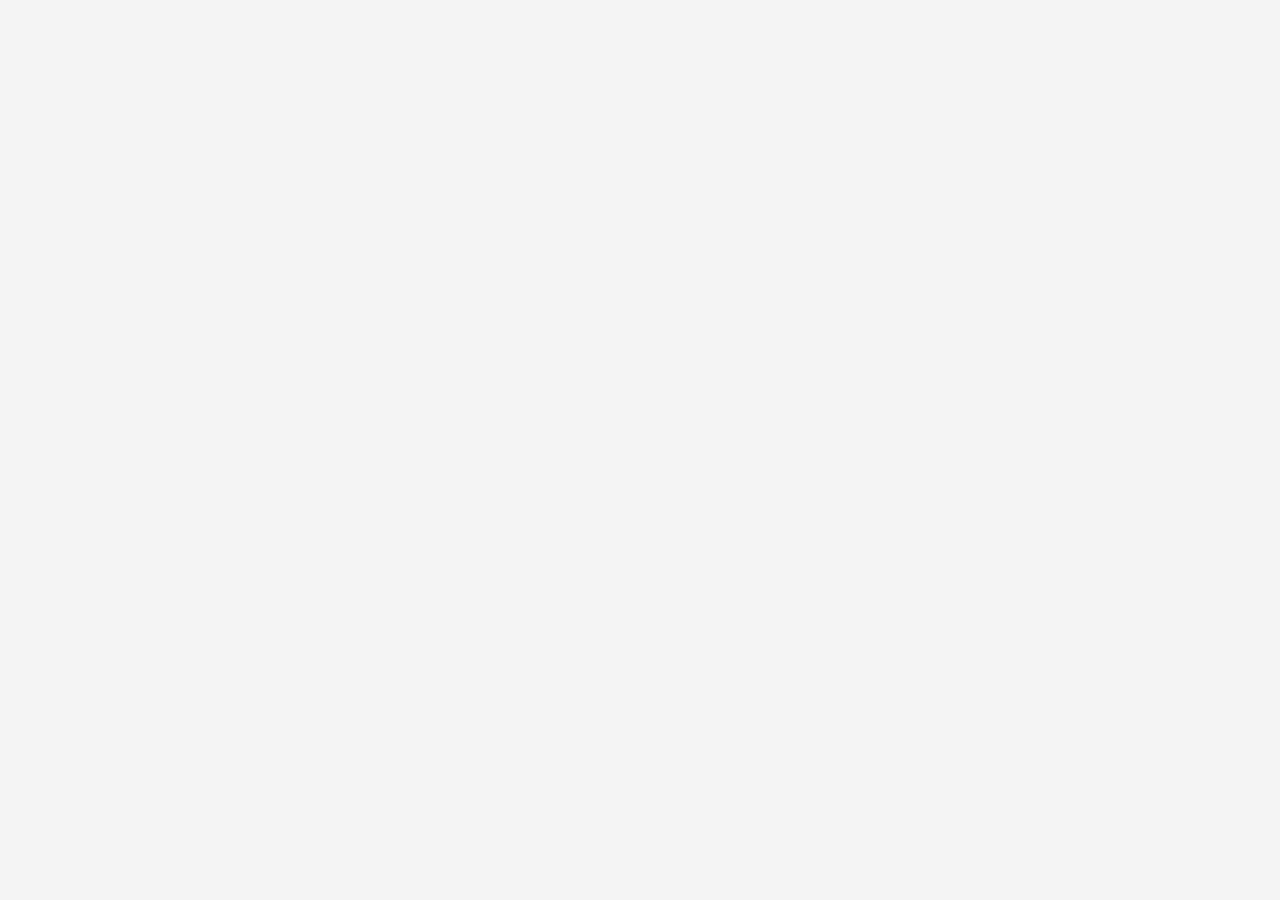
==== cursos/meu-robo/logica/index.html @ 43aff631 "update index.html" ====
<!DOCTYPE html>
<html lang="pt-BR">
<head>
    <meta charset="UTF-8">
    <meta name="viewport" content="width=device-width, initial-scale=1.0">
    <title>Lógica de Programação</title>
    <link rel="stylesheet" href="css/global.css">
</head>
<body>
    <div id="app">
        <!-- O conteúdo será injetado aqui pelo router.js -->
    </div>
    <script src="js/router.js" type="module"></script>
</body>
</html>
---- cursos/meu-robo/logica/css/global.css ----
:root {
    --primary-color: #3498db;
    --bg-color: #f4f4f4;
}

* {
    margin: 0;
    padding: 0;
    box-sizing: border-box;
}

body {
    font-family: sans-serif;
    background-color: var(--bg-color);
    display: flex;
    justify-content: center;
    align-items: center;
    min-height: 100vh;
}
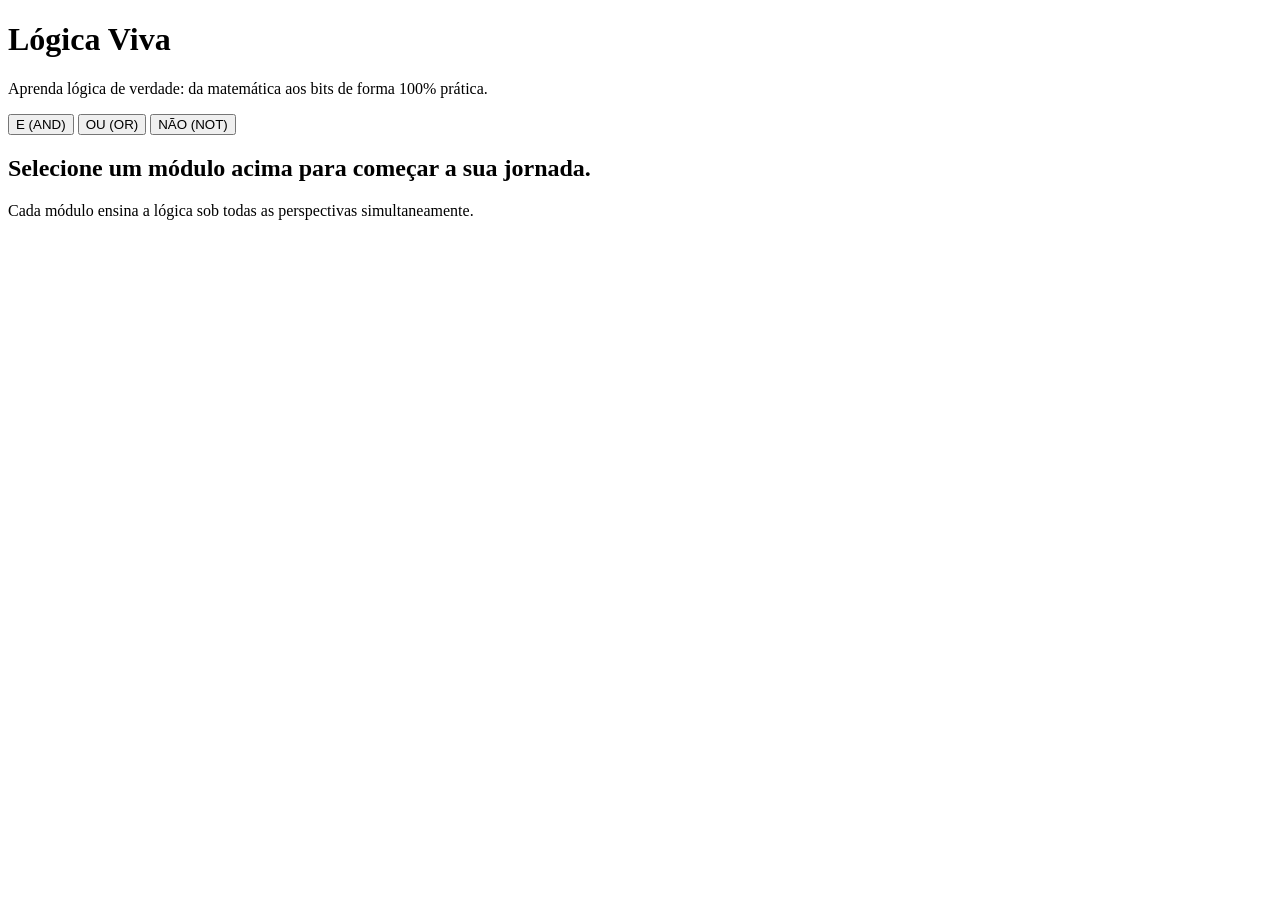
==== commit 8653f835: "update index.html" ====
--- a/cursos/meu-robo/logica/index.html
+++ b/cursos/meu-robo/logica/index.html
@@ -3,13 +3,29 @@
 <head>
     <meta charset="UTF-8">
     <meta name="viewport" content="width=device-width, initial-scale=1.0">
-    <title>Lógica de Programação</title>
+    <title>Aprenda Lógica Multidimensões</title>
     <link rel="stylesheet" href="css/global.css">
 </head>
 <body>
-    <div id="app">
-        <!-- O conteúdo será injetado aqui pelo router.js -->
-    </div>
-    <script src="js/router.js" type="module"></script>
+
+    <header id="main-header">
+        <h1>Lógica Viva</h1>
+        <p>Aprenda lógica de verdade: da matemática aos bits de forma 100% prática.</p>
+    </header>
+
+    <nav id="module-nav">
+        <button class="nav-btn" data-target="modulo-e">E (AND)</button>
+        <button class="nav-btn" data-target="modulo-ou">OU (OR)</button>
+        <button class="nav-btn" data-target="modulo-nao">NÃO (NOT)</button>
+    </nav>
+
+    <main id="app-content">
+        <section class="welcome-hero">
+            <h2>Selecione um módulo acima para começar a sua jornada.</h2>
+            <p>Cada módulo ensina a lógica sob todas as perspectivas simultaneamente.</p>
+        </section>
+    </main>
+
+    <script src="js/router.js"></script>
 </body>
 </html>
--- a/cursos/meu-robo/logica/css/global.css
+++ b/cursos/meu-robo/logica/css/global.css
@@ -1,19 +1,47 @@
-:root {
-    --primary-color: #3498db;
-    --bg-color: #f4f4f4;
+/* Container da Linha do Tempo (Slide horizontal) */
+.logic-timeline {
+    display: flex;
+    align-items: center;
+    gap: 1.5rem;
+    overflow-x: auto;
+    padding: 2rem 1rem;
+    scroll-behavior: smooth;
+    width: 100%;
 }
 
-* {
-    margin: 0;
-    padding: 0;
-    box-sizing: border-box;
+/* Base de cada Card representativo */
+.logic-card {
+    flex: 0 0 350px; /* Largura padrão quando ativo */
+    min-height: 400px;
+    background: #ffffff;
+    border-radius: 12px;
+    box-shadow: 0 4px 15px rgba(0,0,0,0.1);
+    padding: 1.5rem;
+    transition: all 0.5s cubic-bezier(0.25, 0.8, 0.25, 1);
+    opacity: 1;
+    transform: scale(1);
+    transform-origin: left center;
 }
 
-body {
-    font-family: sans-serif;
-    background-color: var(--bg-color);
-    display: flex;
-    justify-content: center;
-    align-items: center;
-    min-height: 100vh;
+/* Efeito de Miniaturização para a Esquerda */
+.logic-card.mini {
+    flex: 0 0 150px; /* Encolhe horizontalmente */
+    min-height: 250px;
+    opacity: 0.6;
+    transform: scale(0.85);
+    pointer-events: auto; /* Mantém interativo, se desejado */
+    cursor: pointer;
 }
+
+/* Permite dar zoom novamente ao passar o mouse por cima do miniaturizado */
+.logic-card.mini:hover {
+    opacity: 0.9;
+    transform: scale(0.9);
+}
+
+/* Card ainda não liberado */
+.logic-card.locked {
+    opacity: 0.15;
+    pointer-events: none;
+    filter: blur(2px);
+}
